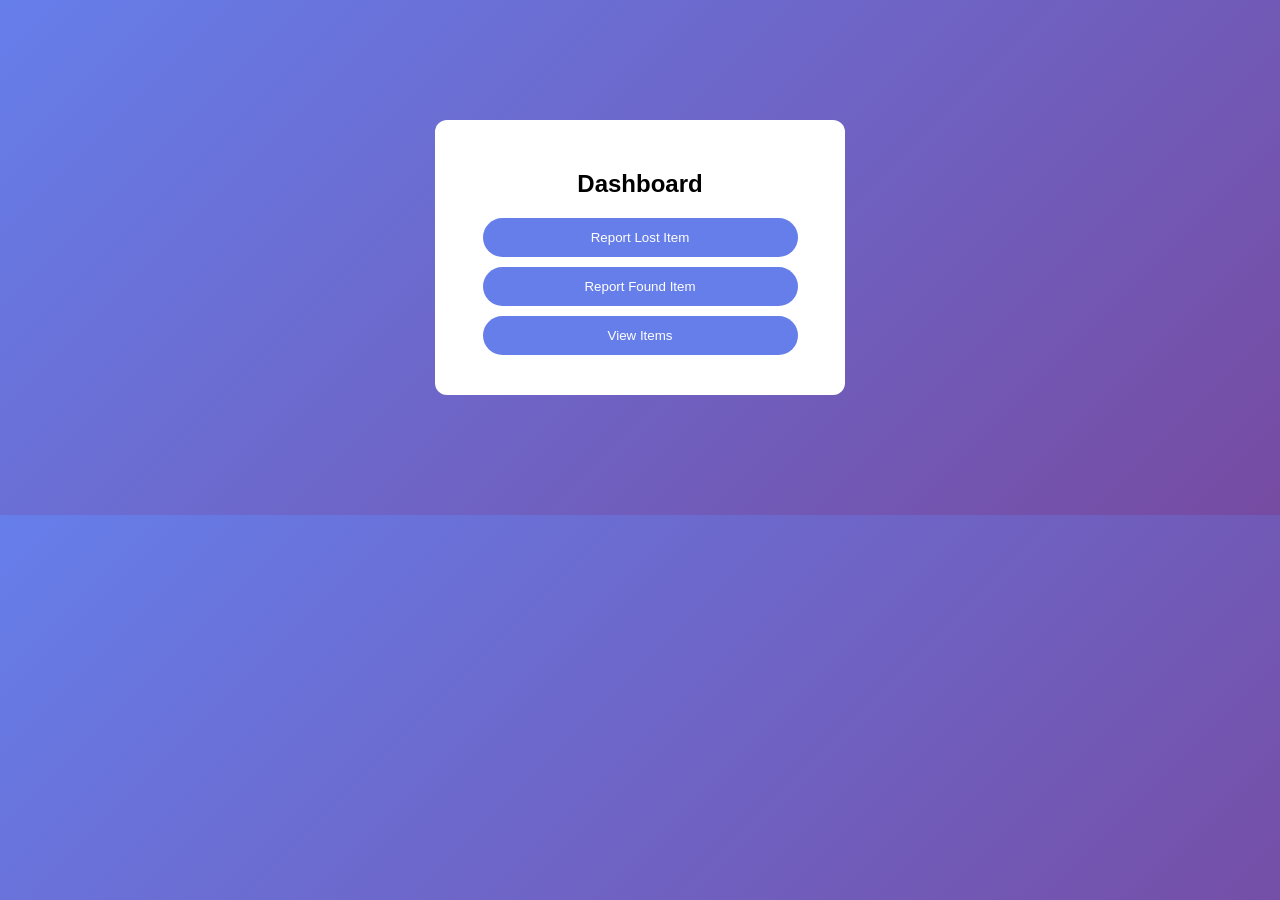
==== dashboard.html @ 7316e592 "Add files via upload" ====
<!DOCTYPE html>
<html>
<head>
    <title>Dashboard</title>
    <link rel="stylesheet" href="style.css">

    <style>
        .home-box {
            background: white;
            width: 350px;
            margin: 120px auto;
            padding: 30px;
            border-radius: 12px;
            text-align: center;
        }

        .home-box h2 {
            margin-bottom: 20px;
        }

        .home-btn {
            display: block;
            width: 90%;
            padding: 12px;
            margin: 10px auto;
            border: none;
            border-radius: 25px;
            background: #667eea;
            color: white;
            cursor: pointer;
        }

        .home-btn:hover {
            background: #5a67d8;
        }
    </style>

</head>
<body>

<div class="home-box">

    <h2>Dashboard</h2>

    <button class="home-btn" onclick="go('report_lost.html')">
        Report Lost Item
    </button>

    <button class="home-btn" onclick="go('report_found.html')">
        Report Found Item
    </button>

    <button class="home-btn" onclick="go('view.html')">
        View Items
    </button>

</div>

<script src="scrip .js"></script>
</body>
</html>
---- style.css ----
body {
    font-family: Arial;
    background: linear-gradient(135deg, #667eea, #764ba2);
}

.form-box {
    background: white;
    width: 350px;
    margin: 60px auto;
    padding: 25px;
    border-radius: 12px;
    text-align: center;
}

h2 {
    margin-bottom: 5px;
}

p {
    font-size: 13px;
    color: gray;
}

input, select, textarea {
    width: 90%;
    padding: 10px;
    margin: 8px;
    border-radius: 8px;
    border: 1px solid #ccc;
}

button {
    width: 95%;
    padding: 12px;
    background: #667eea;
    color: white;
    border: none;
    border-radius: 25px;
    cursor: pointer;
}

button:hover {
    background: #5a67d8;
}

label {
    font-size: 12px;
    display: block;
    text-align: left;
    margin-left: 15px;
}
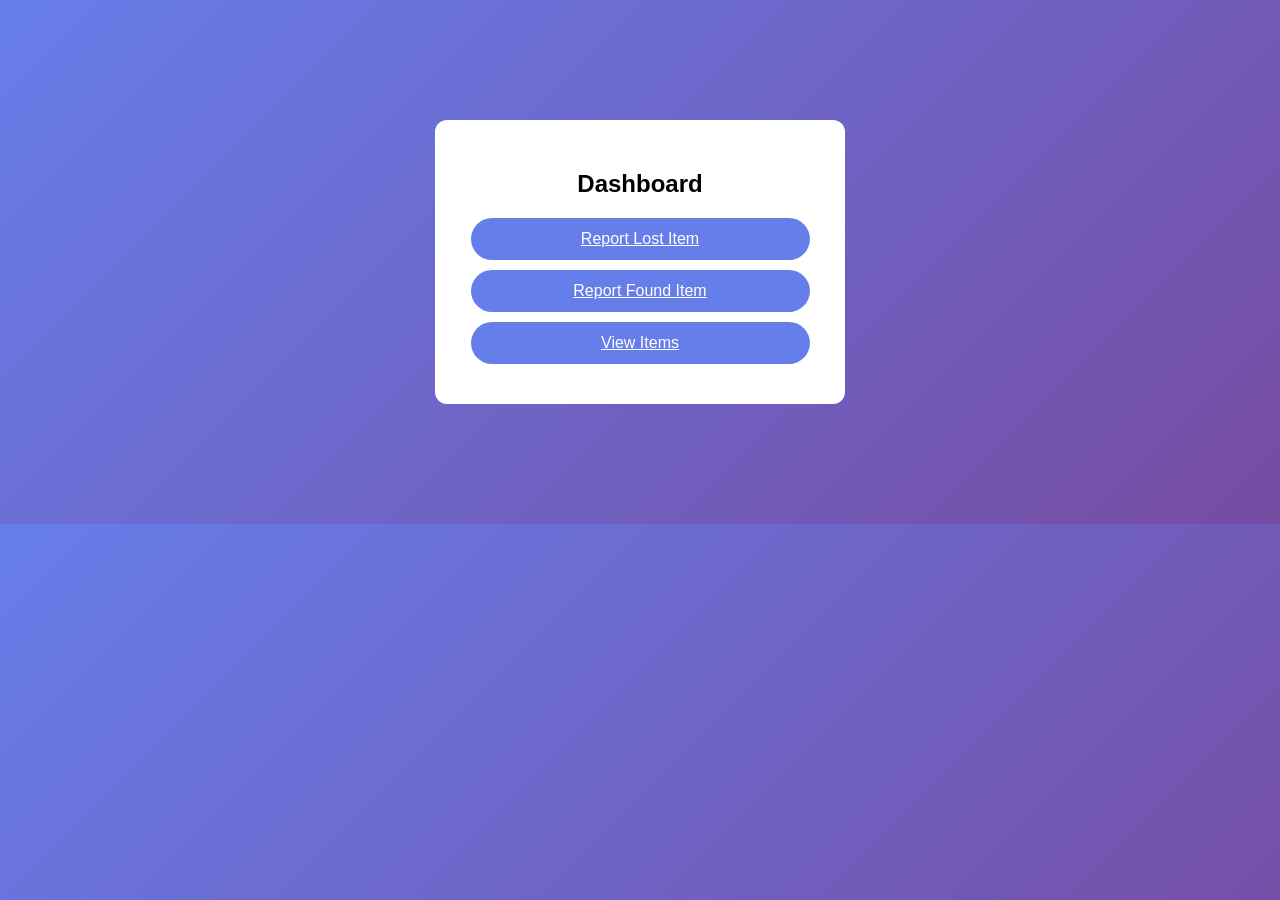
==== commit f5f9b906: "Add files via upload" ====
--- a/dashboard.html
+++ b/dashboard.html
@@ -42,20 +42,20 @@
 
     <h2>Dashboard</h2>
 
-    <button class="home-btn" onclick="go('report_lost.html')">
+    <a href="report_lost.html" class="home-btn">
         Report Lost Item
-    </button>
+    </a>
 
-    <button class="home-btn" onclick="go('report_found.html')">
+    <a href="report_found.html" class="home-btn">
         Report Found Item
-    </button>
+    </a>
 
-    <button class="home-btn" onclick="go('view.html')">
+    <a href="view.html" class="home-btn">
         View Items
-    </button>
+    </a>
 
 </div>
 
-<script src="scrip .js"></script>
+<script src="script .js"></script>
 </body>
-</html>+</html
